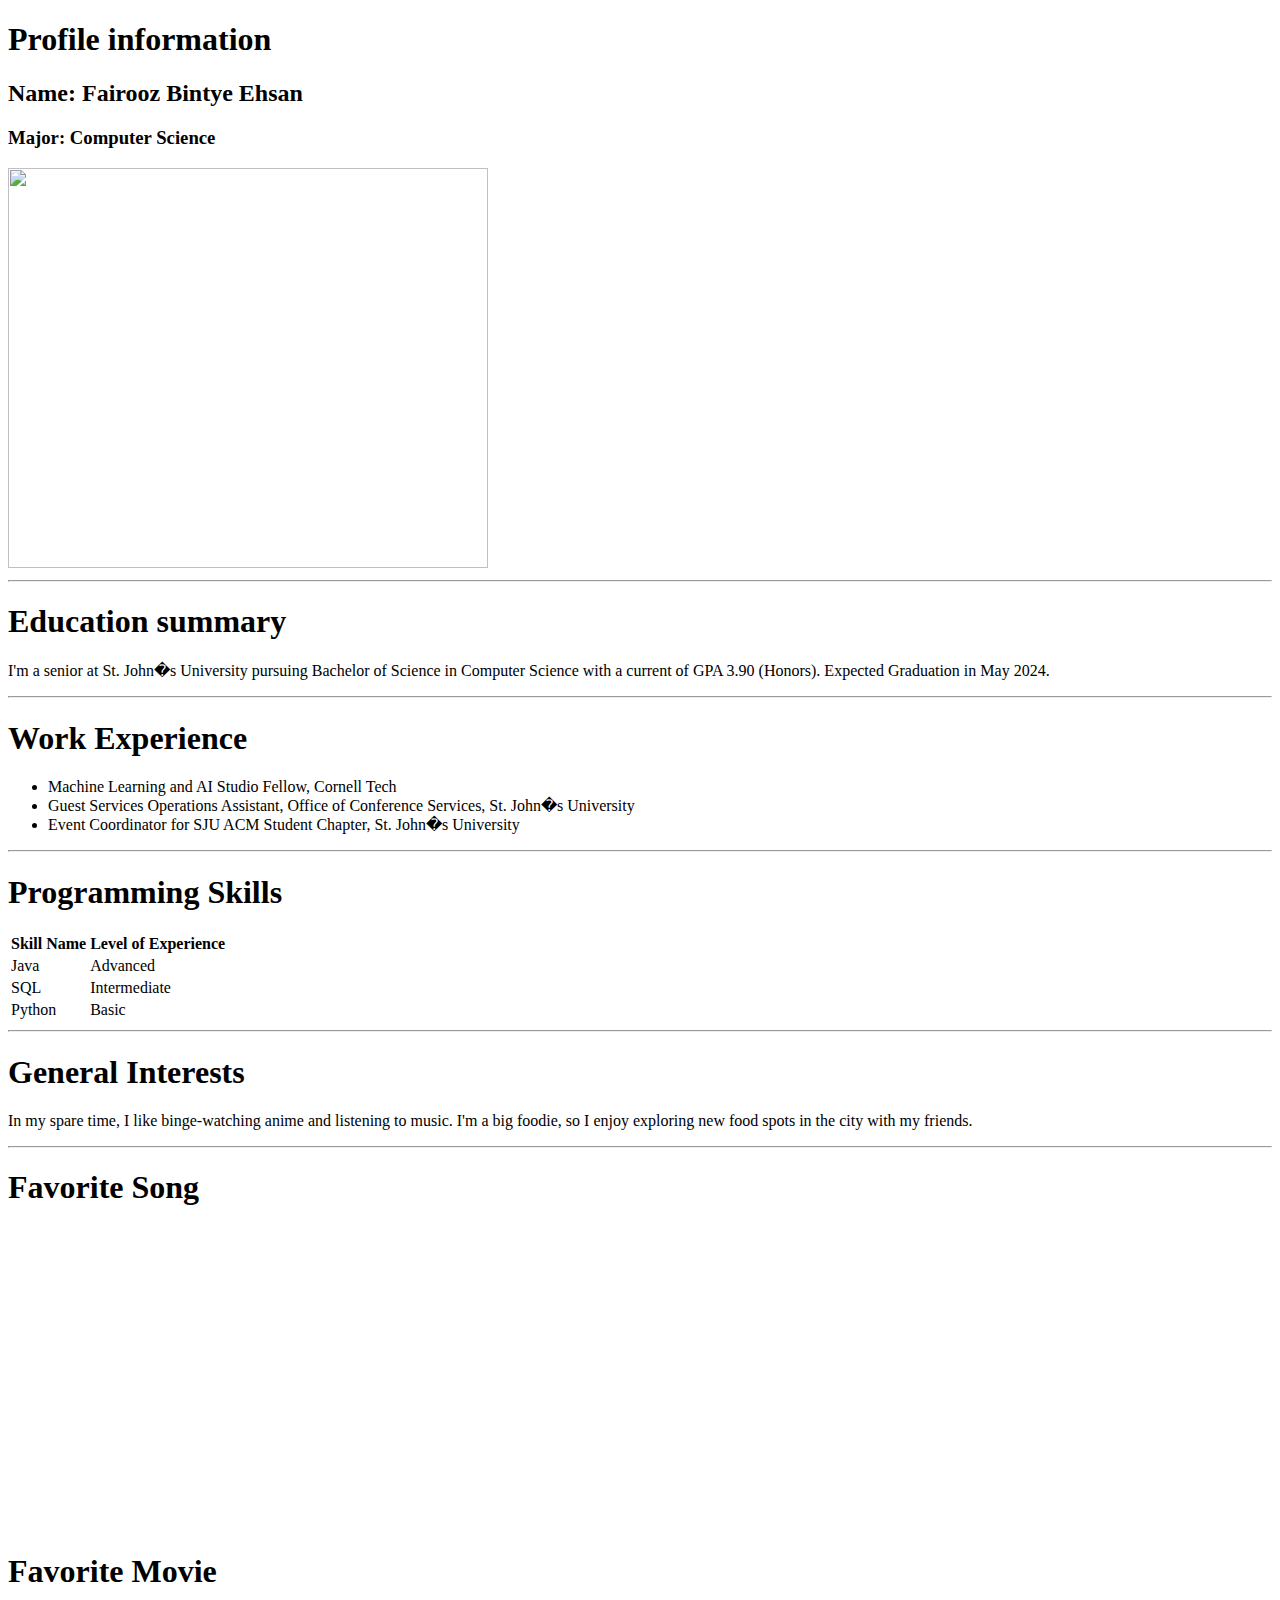
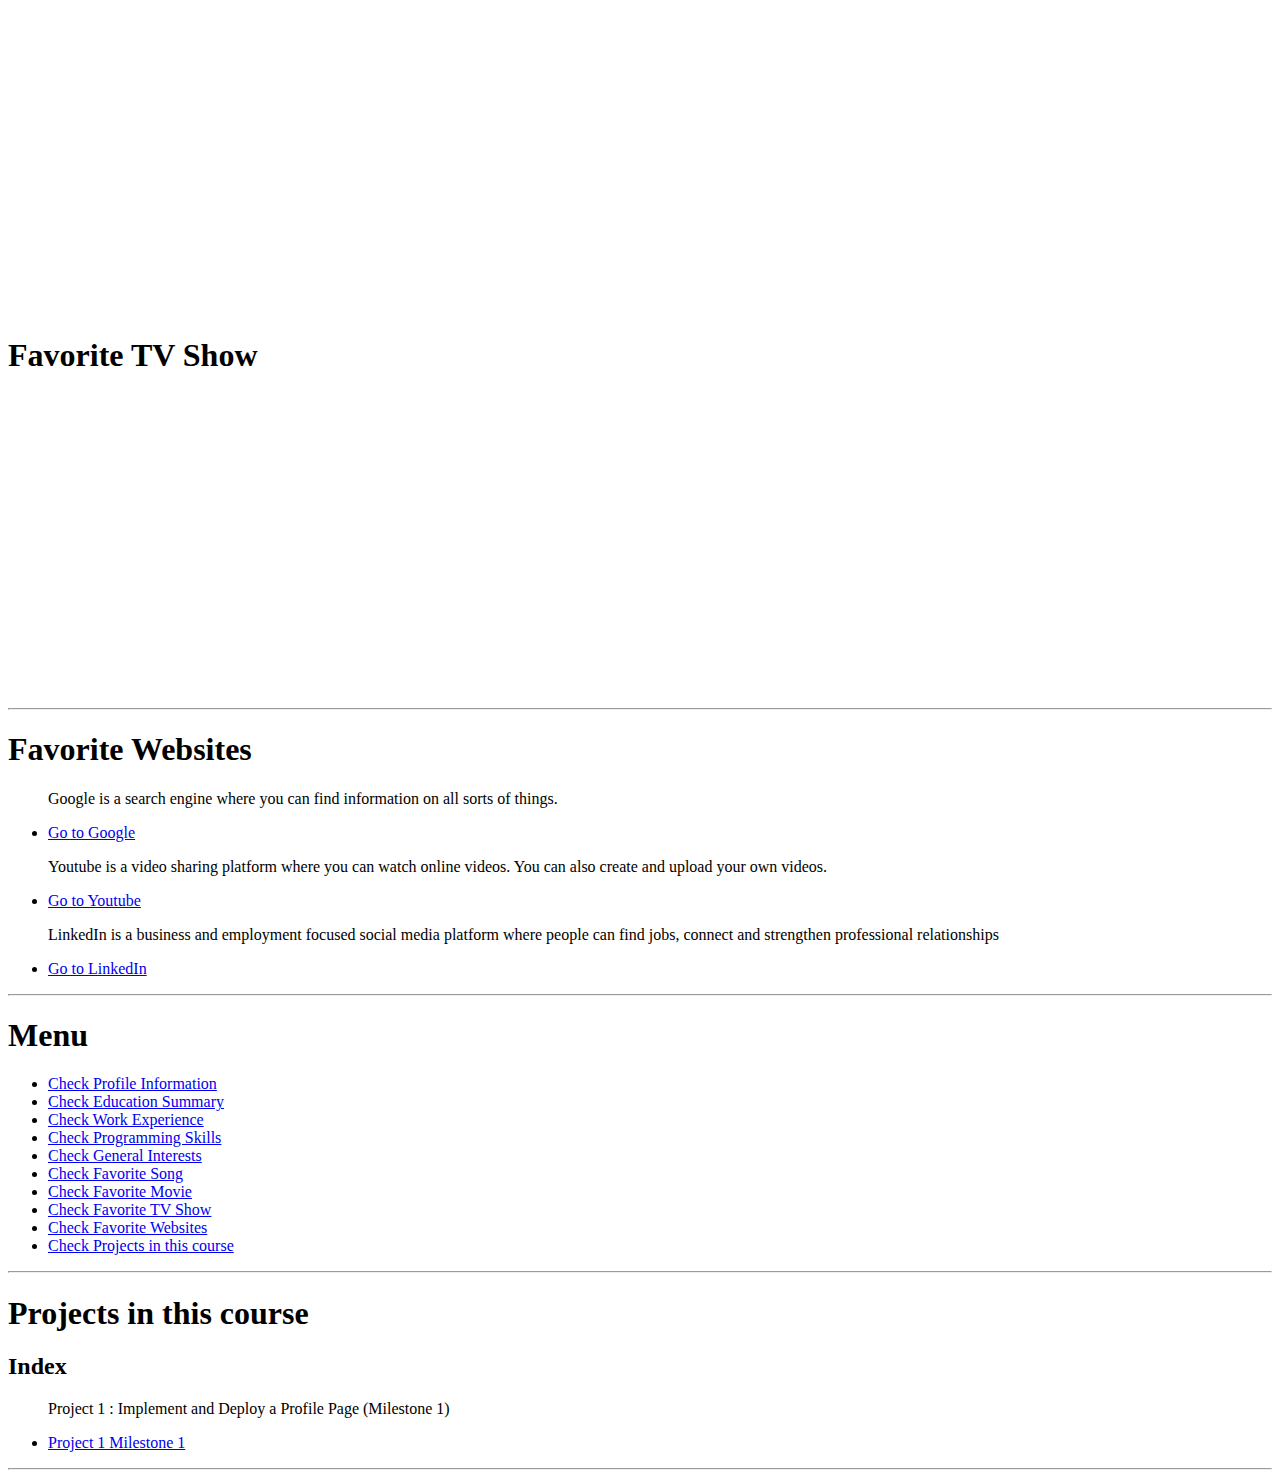
==== Milestone1.html @ 9529a425 "Add files via upload" ====
<!DOCTYPE html>
<html>
<head>
<title>Project1 Milestone1</title>
</head>

<body>
<h1>Profile information</h1>
<div id="profile_info">
<h2>Name: Fairooz Bintye Ehsan </h2>
<h3>Major: Computer Science</h3> 
<img width="480" height="400" src="https://i.pinimg.com/564x/85/5a/34/855a34db9162f1ac146f9987cb7ffe14.jpg">
</div>
<hr>

<h1>Education summary</h1>
<div id="edu_summary">
<p>I'm a senior at St. John�s University pursuing Bachelor of Science in Computer Science with a current of GPA 3.90 (Honors).
Expected Graduation in May 2024.
</p>
</div>
<hr>

<h1>Work Experience</h1>
<div id="work_experience">
<ul>
<li> Machine Learning and AI Studio Fellow, Cornell Tech </li>
<li> Guest Services Operations Assistant, Office of Conference Services, St. John�s University </li>
<li> Event Coordinator for SJU ACM Student Chapter, St. John�s University </li>
</ul>
</div>
<hr>

<h1>Programming Skills </h1>
<div id="prog_skills">
<table>
<tr>
<th>Skill Name</th>
<th>Level of Experience</th>
</tr>

<tr>
<td>Java </td>
<td>Advanced </td>
</tr>

<tr>
<td>SQL </td>
<td>Intermediate </td>
</tr>

<tr>
<td>Python </td>
<td>Basic </td>
</tr>
</table>
</div>
<hr>

<h1>General Interests</h1> 
<div id="hobbies">
<p>In my spare time, I like binge-watching anime and listening to music. I'm a big foodie, so I enjoy exploring new food spots in the city with my friends.</p>
</div>
<hr>

<h1>Favorite Song</h1>
<div id="fav_song">
<iframe width="480" height="300" src="https://www.youtube.com/embed/Y9NOqPWMyvI" title="Raude - Ready! [NCS Release]" frameborder="0" allow="accelerometer; autoplay; clipboard-write; encrypted-media; gyroscope; picture-in-picture; web-share" allowfullscreen></iframe>

<h1>Favorite Movie</h1>
<div id="fav_movie">
<iframe width="480" height="300" src="https://www.youtube.com/embed/ByXuk9QqQkk" frameborder="0" allowfullscreen></iframe>

<h1>Favorite TV Show</h1>
<div id="fav_tv">
<iframe width="480" height="300" src="https://www.youtube.com/embed/2-j30NfMg_0"frameborder="0" allow="accelerometer; autoplay; clipboard-write; encrypted-media; gyroscope; picture-in-picture; web-share" allowfullscreen></iframe>
<hr>

<h1>Favorite Websites</h1>
<div id="fav_web">
<ul>
<p>Google is a search engine where you can find information on all sorts of things.</p>
<li> <a href="http://www.google.com" target="_blank">Go to Google</a> </li>
<p>Youtube is a video sharing platform where you can watch online videos. You can also create and upload your own videos.</p> 
<li> <a href="http://www.youtube.com" target="_blank">Go to Youtube</a> </li>
<p>LinkedIn is a business and employment focused social media platform where people can find jobs, connect and strengthen professional relationships</p> 
<li> <a href="http://www.linkedin.com" target="_blank">Go to LinkedIn</a> </li>
</ul>
</div>
<hr>

<h1>Menu</h1>
<nav> 
<ul>
<li> <a href="#profile_info">Check Profile Information</a> </li>
<li> <a href="#edu_summary">Check Education Summary</a> </li>
<li> <a href="#work_experience">Check Work Experience</a> </li>
<li> <a href="#prog_skills">Check Programming Skills</a> </li>
<li> <a href="#hobbies">Check General Interests</a> </li>
<li> <a href="#fav_song">Check Favorite Song</a> </li>
<li> <a href="#fav_movie">Check Favorite Movie</a> </li>
<li> <a href="#fav_tv">Check Favorite TV Show</a> </li>
<li> <a href="#fav_web">Check Favorite Websites</a> </li>
<li> <a href="#course_projects">Check Projects in this course</a> </li>
</ul>
</nav>

<hr>

<h1>Projects in this course</h1>
<div id="course_projects">
<h2>Index</h2>
<ul>
<p>Project 1 : Implement and Deploy a Profile Page (Milestone 1)</p>
<li> <a href="https://stjohns.instructure.com/courses/69342/assignments/486856" target="_blank">Project 1 Milestone 1</a> </li>
</ul>
</div>
<hr>

</body>
</html>
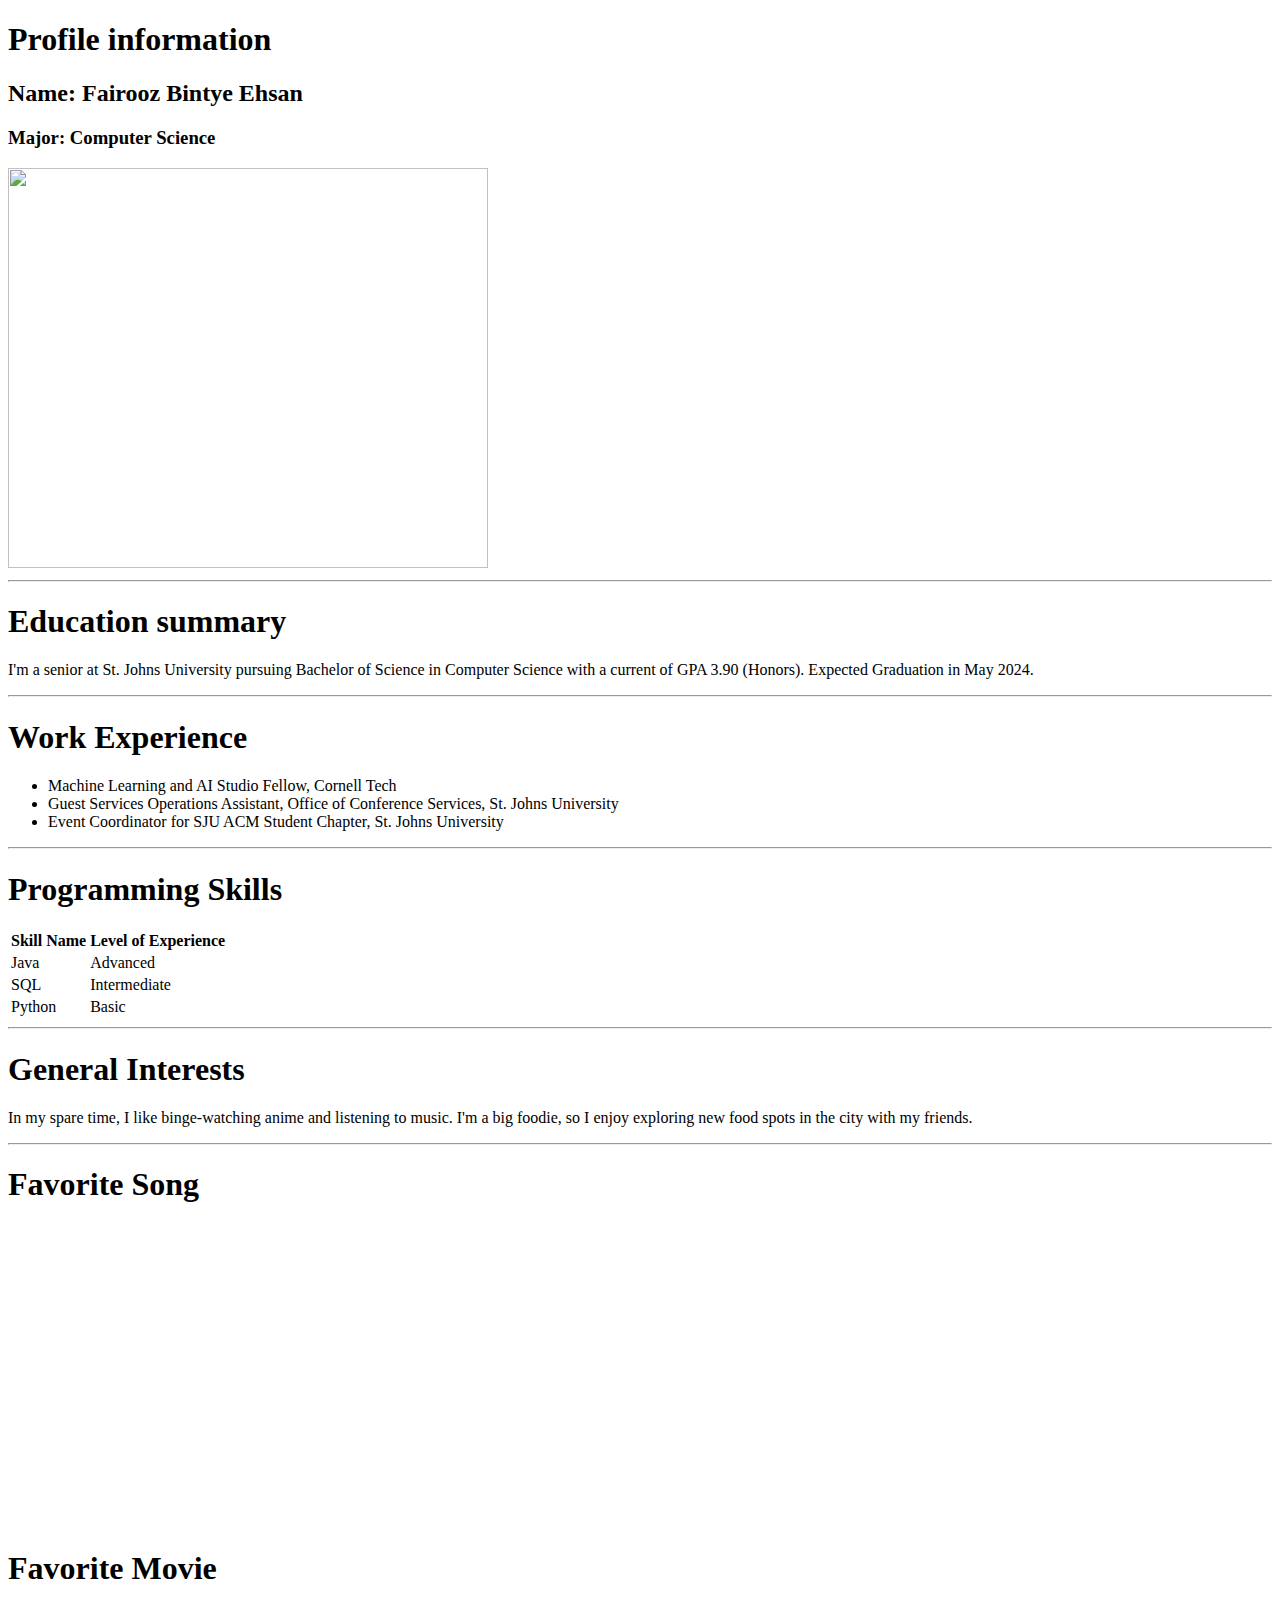
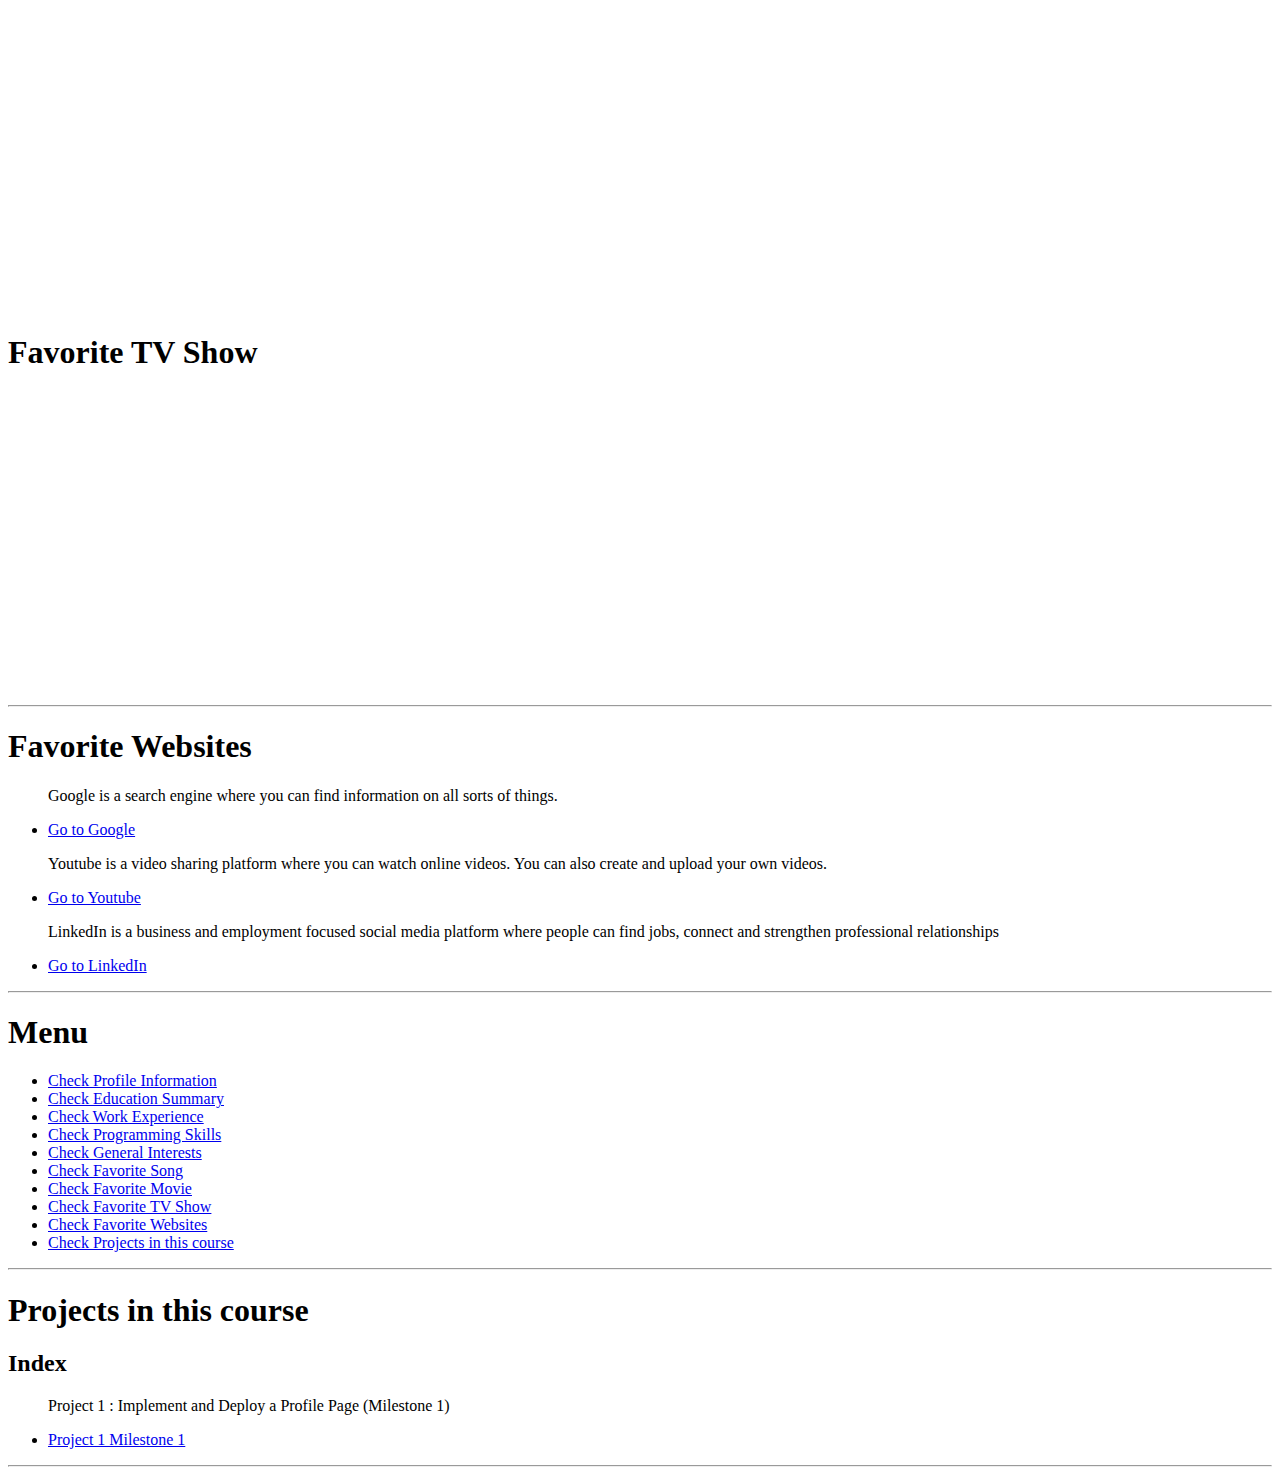
==== commit 0c882b97: "Update Milestone1.html" ====
--- a/Milestone1.html
+++ b/Milestone1.html
@@ -1,6 +1,8 @@
 <!DOCTYPE html>
 <html>
+<html lang="en">
 <head>
+    <meta charset="UTF-8">
 <title>Project1 Milestone1</title>
 </head>
 
@@ -15,7 +17,7 @@
 
 <h1>Education summary</h1>
 <div id="edu_summary">
-<p>I'm a senior at St. John�s University pursuing Bachelor of Science in Computer Science with a current of GPA 3.90 (Honors).
+<p>I'm a senior at St. Johns University pursuing Bachelor of Science in Computer Science with a current of GPA 3.90 (Honors).
 Expected Graduation in May 2024.
 </p>
 </div>
@@ -25,8 +27,8 @@
 <div id="work_experience">
 <ul>
 <li> Machine Learning and AI Studio Fellow, Cornell Tech </li>
-<li> Guest Services Operations Assistant, Office of Conference Services, St. John�s University </li>
-<li> Event Coordinator for SJU ACM Student Chapter, St. John�s University </li>
+<li> Guest Services Operations Assistant, Office of Conference Services, St. Johns University </li>
+<li> Event Coordinator for SJU ACM Student Chapter, St. Johns University </li>
 </ul>
 </div>
 <hr>
@@ -118,4 +120,4 @@
 <hr>
 
 </body>
-</html>+</html>
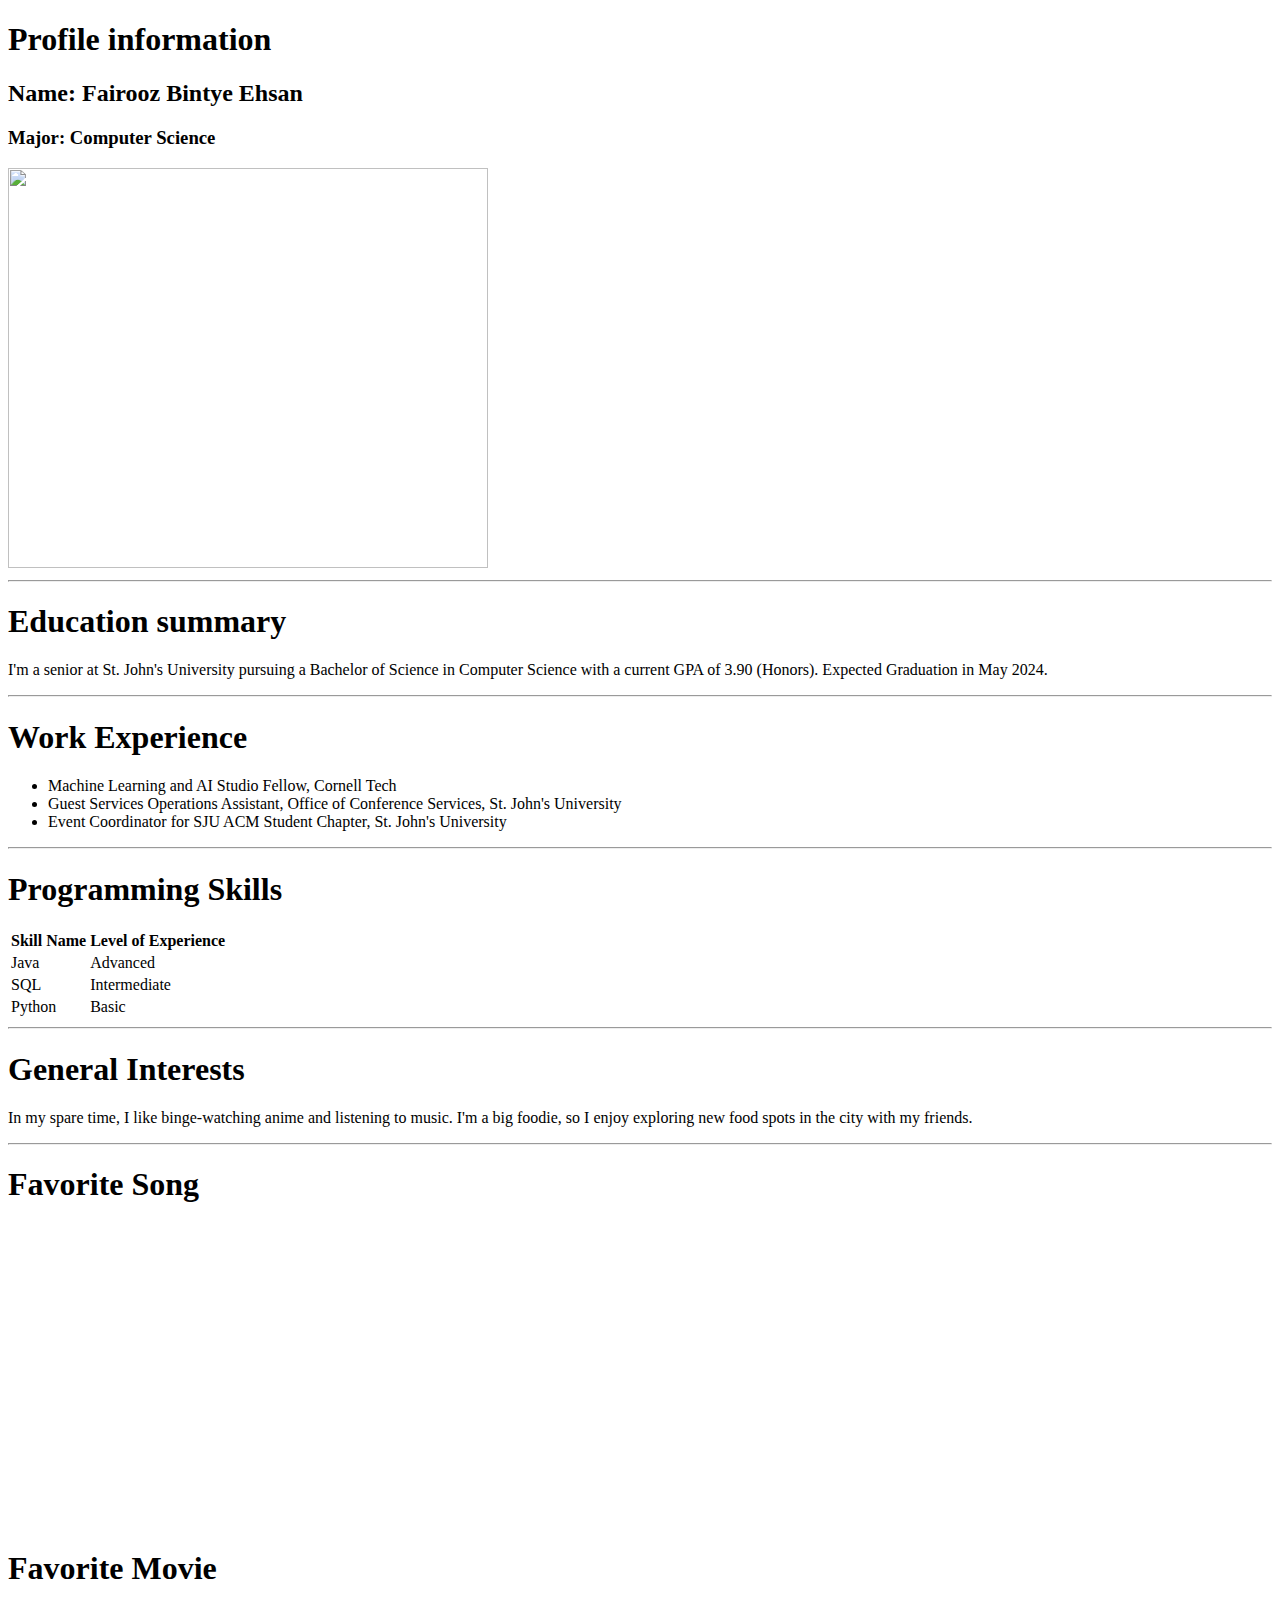
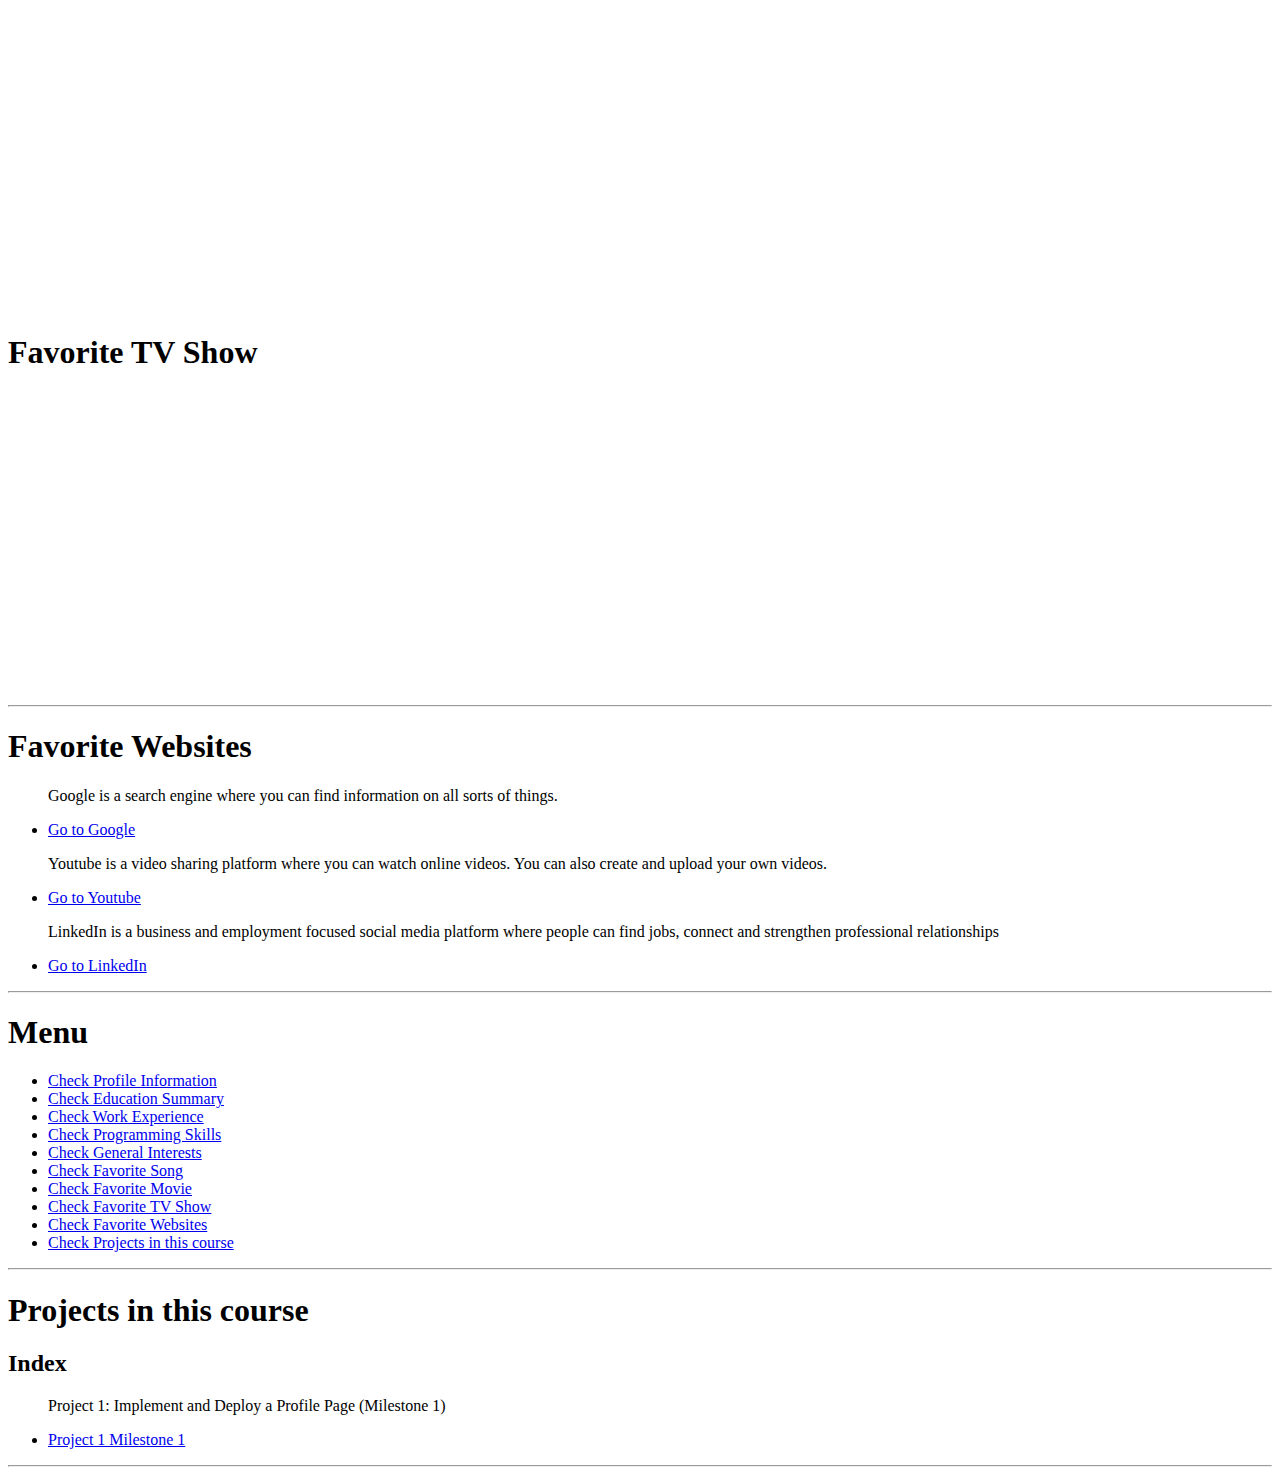
==== commit fd0c7dfc: "Update Milestone1.html" ====
--- a/Milestone1.html
+++ b/Milestone1.html
@@ -17,7 +17,7 @@
 
 <h1>Education summary</h1>
 <div id="edu_summary">
-<p>I'm a senior at St. Johns University pursuing Bachelor of Science in Computer Science with a current of GPA 3.90 (Honors).
+<p>I'm a senior at St. John's University pursuing a Bachelor of Science in Computer Science with a current GPA of 3.90 (Honors).
 Expected Graduation in May 2024.
 </p>
 </div>
@@ -27,8 +27,8 @@
 <div id="work_experience">
 <ul>
 <li> Machine Learning and AI Studio Fellow, Cornell Tech </li>
-<li> Guest Services Operations Assistant, Office of Conference Services, St. Johns University </li>
-<li> Event Coordinator for SJU ACM Student Chapter, St. Johns University </li>
+<li> Guest Services Operations Assistant, Office of Conference Services, St. John's University </li>
+<li> Event Coordinator for SJU ACM Student Chapter, St. John's University </li>
 </ul>
 </div>
 <hr>
@@ -113,7 +113,7 @@
 <div id="course_projects">
 <h2>Index</h2>
 <ul>
-<p>Project 1 : Implement and Deploy a Profile Page (Milestone 1)</p>
+<p>Project 1: Implement and Deploy a Profile Page (Milestone 1)</p>
 <li> <a href="https://stjohns.instructure.com/courses/69342/assignments/486856" target="_blank">Project 1 Milestone 1</a> </li>
 </ul>
 </div>
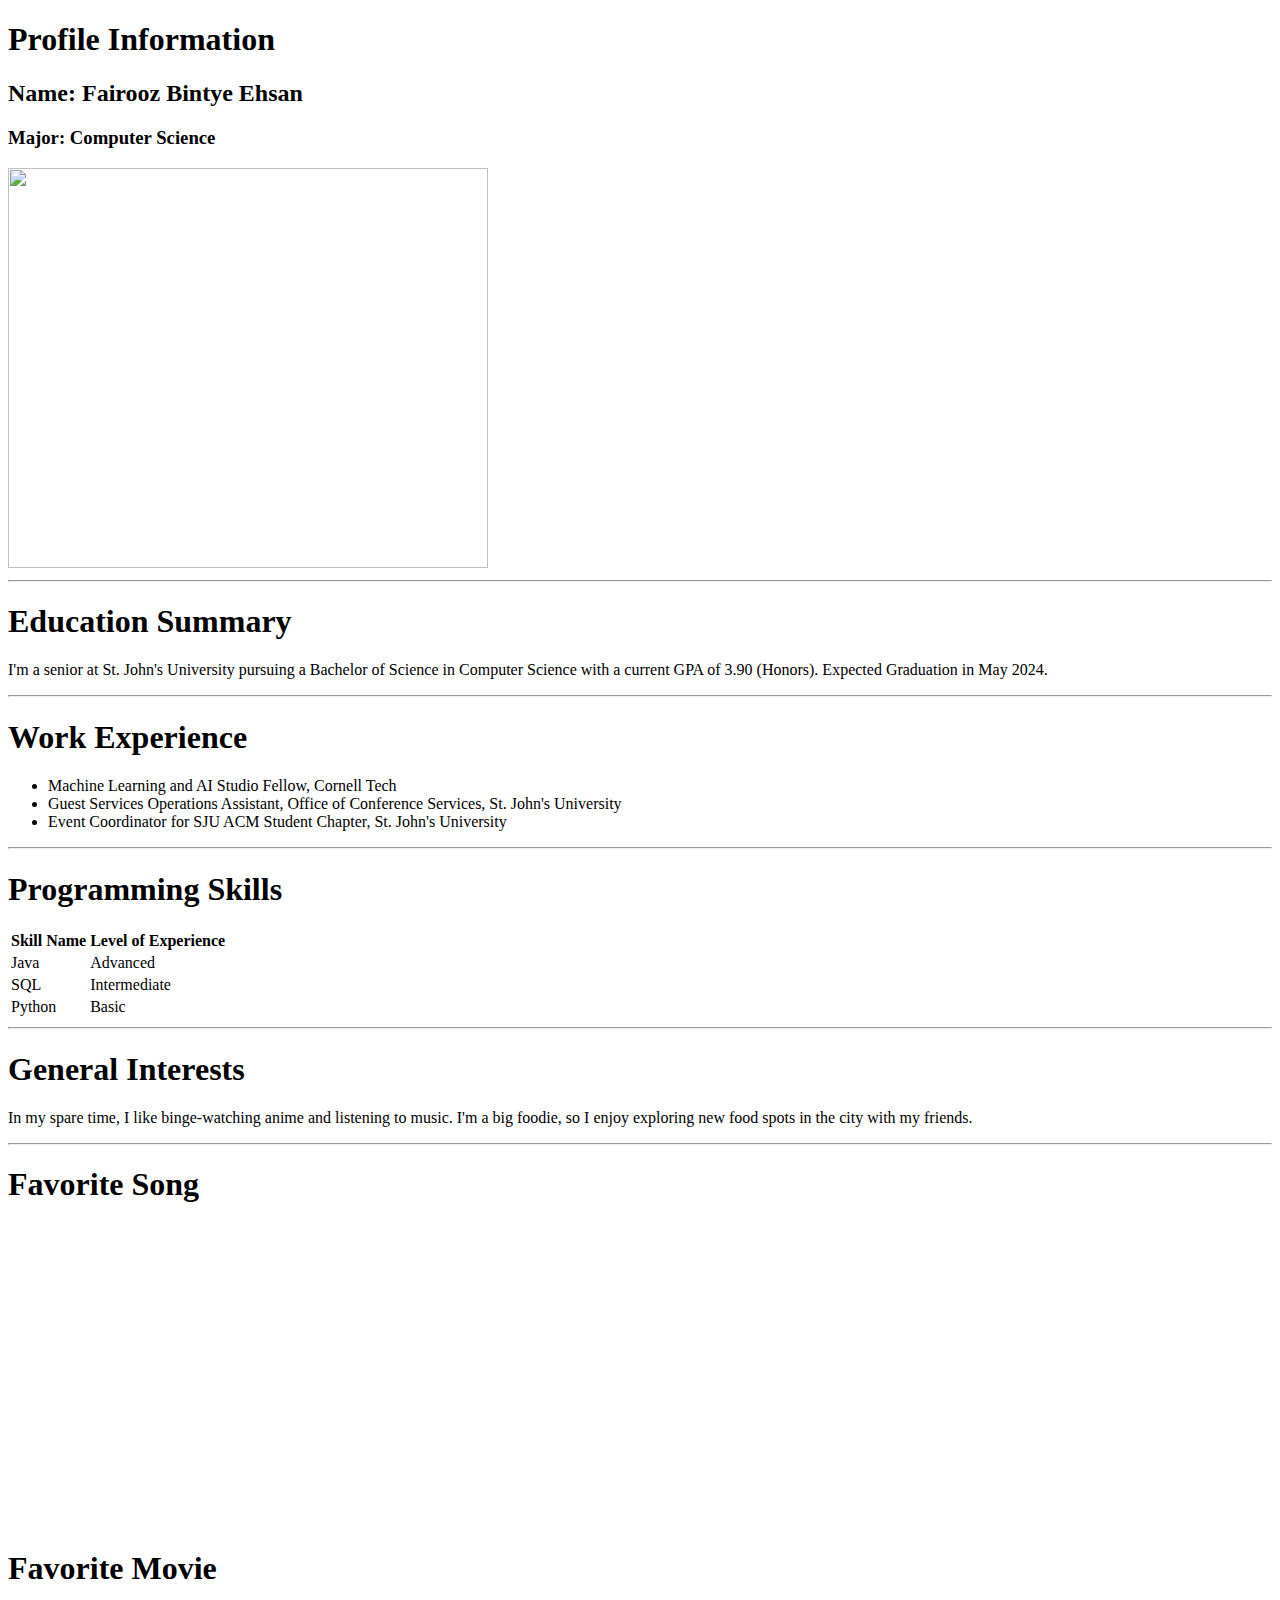
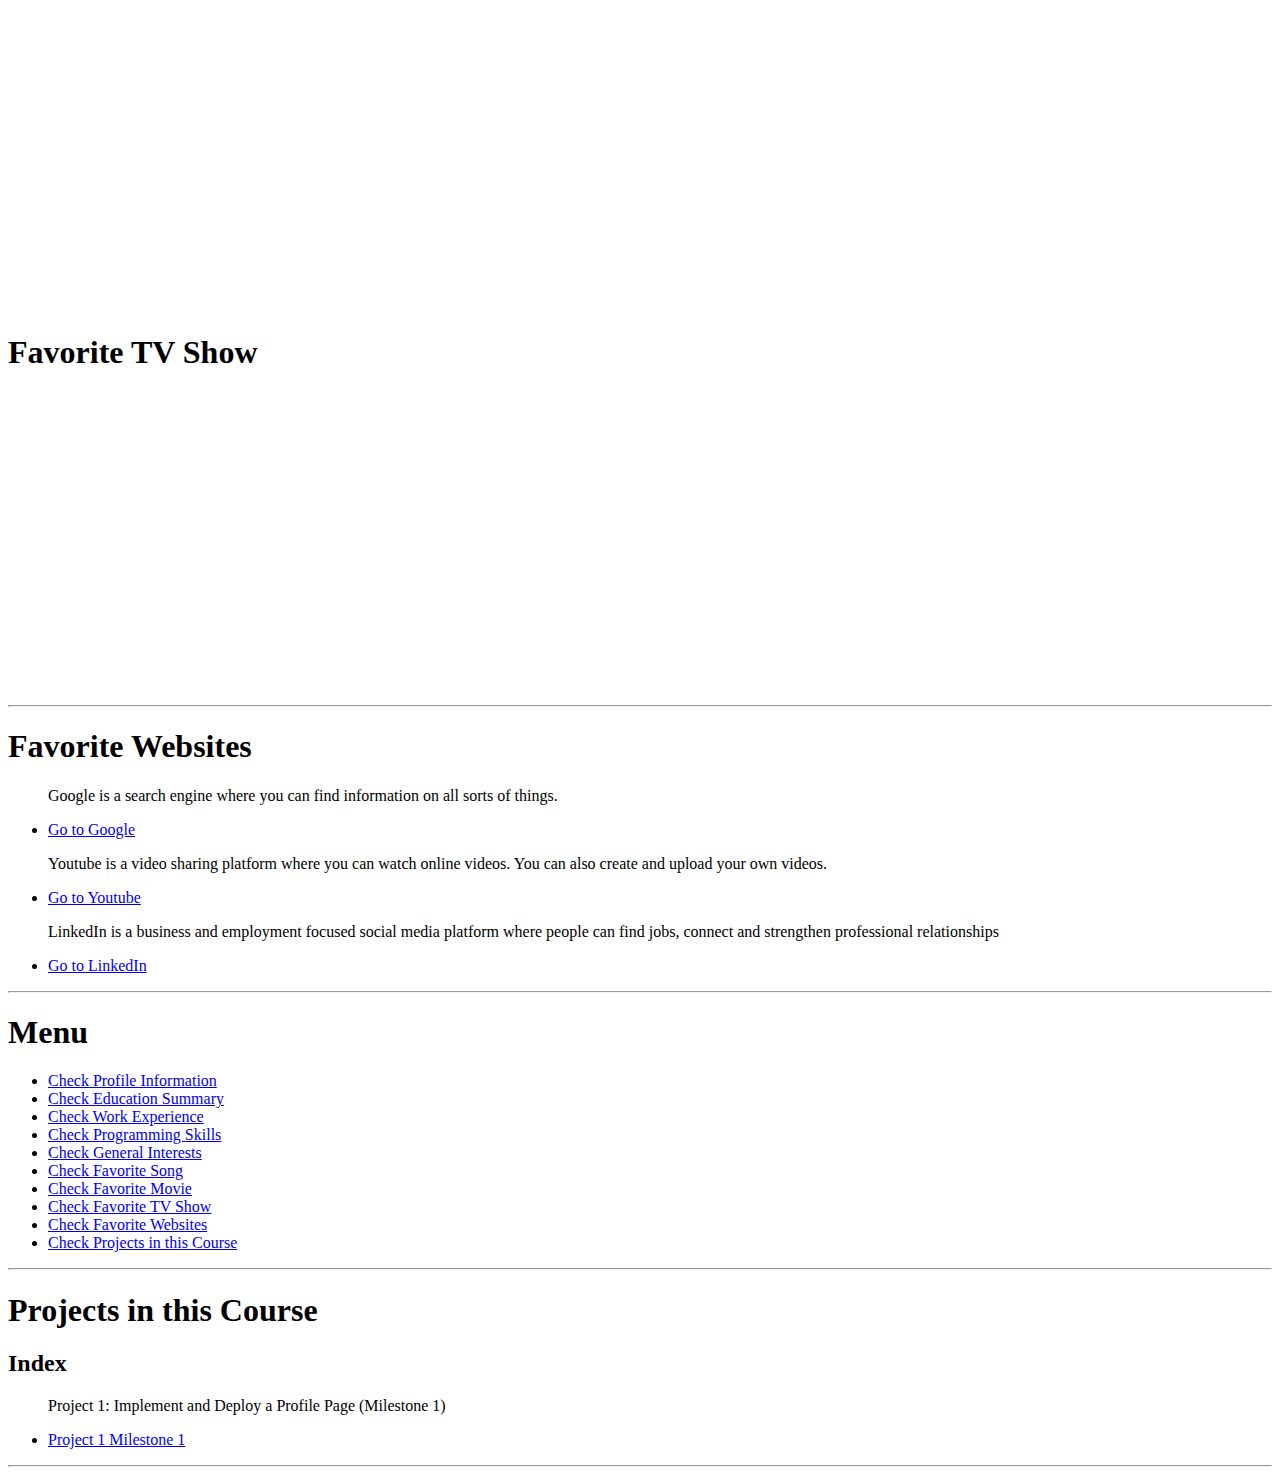
==== commit c6a98bfa: "New Update Milestone1.html" ====
--- a/Milestone1.html
+++ b/Milestone1.html
@@ -1,13 +1,12 @@
 <!DOCTYPE html>
 <html>
-<html lang="en">
 <head>
     <meta charset="UTF-8">
 <title>Project1 Milestone1</title>
 </head>
 
 <body>
-<h1>Profile information</h1>
+<h1>Profile Information</h1>
 <div id="profile_info">
 <h2>Name: Fairooz Bintye Ehsan </h2>
 <h3>Major: Computer Science</h3> 
@@ -15,7 +14,7 @@
 </div>
 <hr>
 
-<h1>Education summary</h1>
+<h1>Education Summary</h1>
 <div id="edu_summary">
 <p>I'm a senior at St. John's University pursuing a Bachelor of Science in Computer Science with a current GPA of 3.90 (Honors).
 Expected Graduation in May 2024.
@@ -103,13 +102,13 @@
 <li> <a href="#fav_movie">Check Favorite Movie</a> </li>
 <li> <a href="#fav_tv">Check Favorite TV Show</a> </li>
 <li> <a href="#fav_web">Check Favorite Websites</a> </li>
-<li> <a href="#course_projects">Check Projects in this course</a> </li>
+<li> <a href="#course_projects">Check Projects in this Course</a> </li>
 </ul>
 </nav>
 
 <hr>
 
-<h1>Projects in this course</h1>
+<h1>Projects in this Course</h1>
 <div id="course_projects">
 <h2>Index</h2>
 <ul>
